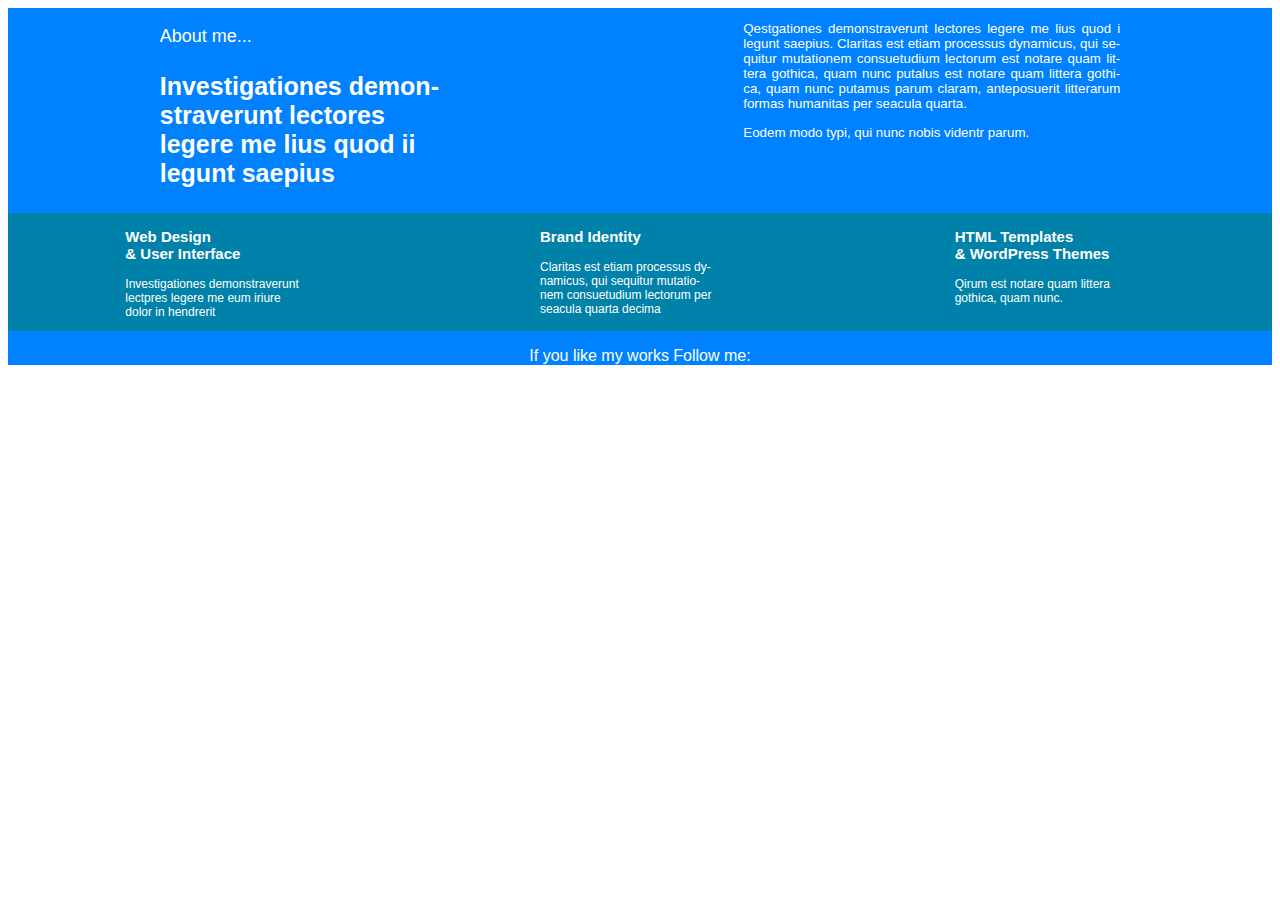
==== Integration_maquette/bloc2.html @ 17faaf44 "push bloc n°2" ====
<!DOCTYPE html>
<html>
	<head>
		<meta charset="UTF-8"/>
		<link rel="stylesheet" href="style.css"/>
		<title> Logo ACS </title>
	</head>
	<body>
		<div class="box">
			<div class="firstr">
				<div class="about_me"> 
					<p id="titrea">About me...</p>
					<p>Investigationes demon-<br/>straverunt lectores<br/>legere me lius quod ii<br/>legunt saepius</p>
				</div>
				<div class="about_me2">
					<p id="ame2p">Qestgationes demonstraverunt lectores legere me lius quod i
					legunt saepius. Claritas est etiam processus dynamicus, qui se-
					quitur mutationem consuetudium lectorum est notare quam lit-
					tera gothica, quam nunc putalus est notare quam littera gothi-
					ca, quam nunc putamus parum claram, anteposuerit litterarum
					formas humanitas per seacula quarta.
					</p>
					<p>Eodem modo typi, qui nunc nobis videntr parum.</p>
				</div>
			</div>
			<div class="skill">
				<div class="first">
					<p id="titre">Web Design<br/>& User Interface</p>
					<p>Investigationes demonstraverunt
					lectpres legere me eum iriure
					dolor in hendrerit
					</p>
				</div>
				<div class="second">
					<p id="titre">Brand Identity</p>
					<p>Claritas est etiam processus dy-
					namicus, qui sequitur mutatio-
					nem consuetudium lectorum per
					seacula quarta decima
					</p>
				</div>
				<div class="third">
					<p id="titre">HTML Templates<br/>& WordPress Themes</p>
					<p>Qirum est notare quam littera
					gothica, quam nunc.
					</p>
				</div>
			</div>
			<div class="footer">
				<p>If you like my works Follow me:</p>
			</div>
		</div>
	</body>
</html>
---- Integration_maquette/style.css ----
div
{
	font-family: sans-serif;
}

.box
{
	background: #0081ff;
	color: #ffffff;
}

.firstr
{
	display: flex;
	flex-flow: row wrap;
	justify-content: space-around;
}

.skill
{
	display: flex;
	flex-flow: row wrap;
	justify-content: space-around;
}

.about_me
{
	font-weight: bold;
	font-size: 25px;
	width: 280px;
}

#titrea
{
	font-weight: normal;
	font-size: 18px;
}

.about_me2
{
	font-size: smaller;
}

#ame2p
{
	text-align: justify;
	width: 377px;
}

img
{
	width: 60px;
	height: 60px;
}

.skill
{
	flex-direction: row;
	flex-basis: 100%;
	background: #0081aa;
}

.first
{
	width: 180px;
	font-size: 12px;
}

.second
{
	width: 180px;
	font-size: 12px;
}

.third
{
	width: 200px;
	font-size: 12px;
}

#titre
{
	font-size: 15px;
	font-weight: bold;
}

.footer
{
	text-align: center;
}
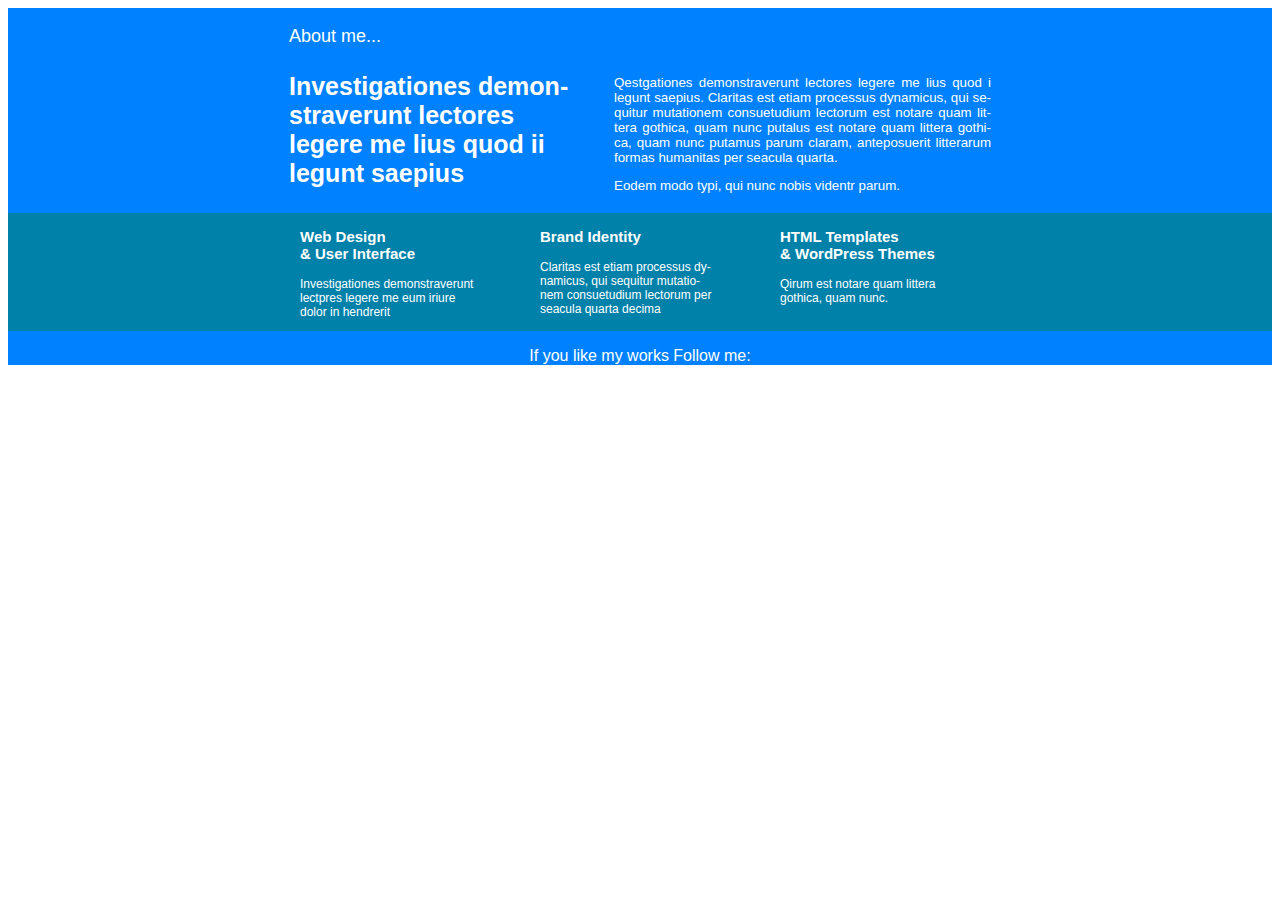
==== commit 43196da3: "update b2 n push b1" ====
--- a/Integration_maquette/bloc2.html
+++ b/Integration_maquette/bloc2.html
@@ -2,7 +2,7 @@
 <html>
 	<head>
 		<meta charset="UTF-8"/>
-		<link rel="stylesheet" href="style.css"/>
+		<link rel="stylesheet" href="styleb2.css"/>
 		<title> Logo ACS </title>
 	</head>
 	<body>
--- a/Integration_maquette/styleb2.css
+++ b/Integration_maquette/styleb2.css
@@ -0,0 +1,93 @@
+div
+{
+	font-family: sans-serif;
+}
+
+.box
+{
+	background: #0081ff;
+	color: #ffffff;
+}
+
+.firstr
+{
+	display: flex;
+	flex-flow: row wrap;
+	justify-content: center;
+	column-gap: 45px;
+}
+
+.skill
+{
+	display: flex;
+	flex-flow: row wrap;
+	justify-content: center;
+	column-gap: 60px;
+}
+
+.about_me
+{
+	font-weight: bold;
+	font-size: 25px;
+	width: 280px;
+}
+
+#titrea
+{
+	font-weight: normal;
+	font-size: 18px;
+}
+
+.about_me2
+{
+	font-size: smaller;
+}
+
+#ame2p
+{
+	margin-top: 67px;
+	text-align: justify;
+	width: 377px;
+}
+
+img
+{
+	width: 60px;
+	height: 60px;
+}
+
+.skill
+{
+	flex-direction: row;
+	flex-basis: 100%;
+	background: #0081aa;
+}
+
+.first
+{
+	width: 180px;
+	font-size: 12px;
+}
+
+.second
+{
+	width: 180px;
+	font-size: 12px;
+}
+
+.third
+{
+	width: 200px;
+	font-size: 12px;
+}
+
+#titre
+{
+	font-size: 15px;
+	font-weight: bold;
+}
+
+.footer
+{
+	text-align: center;
+}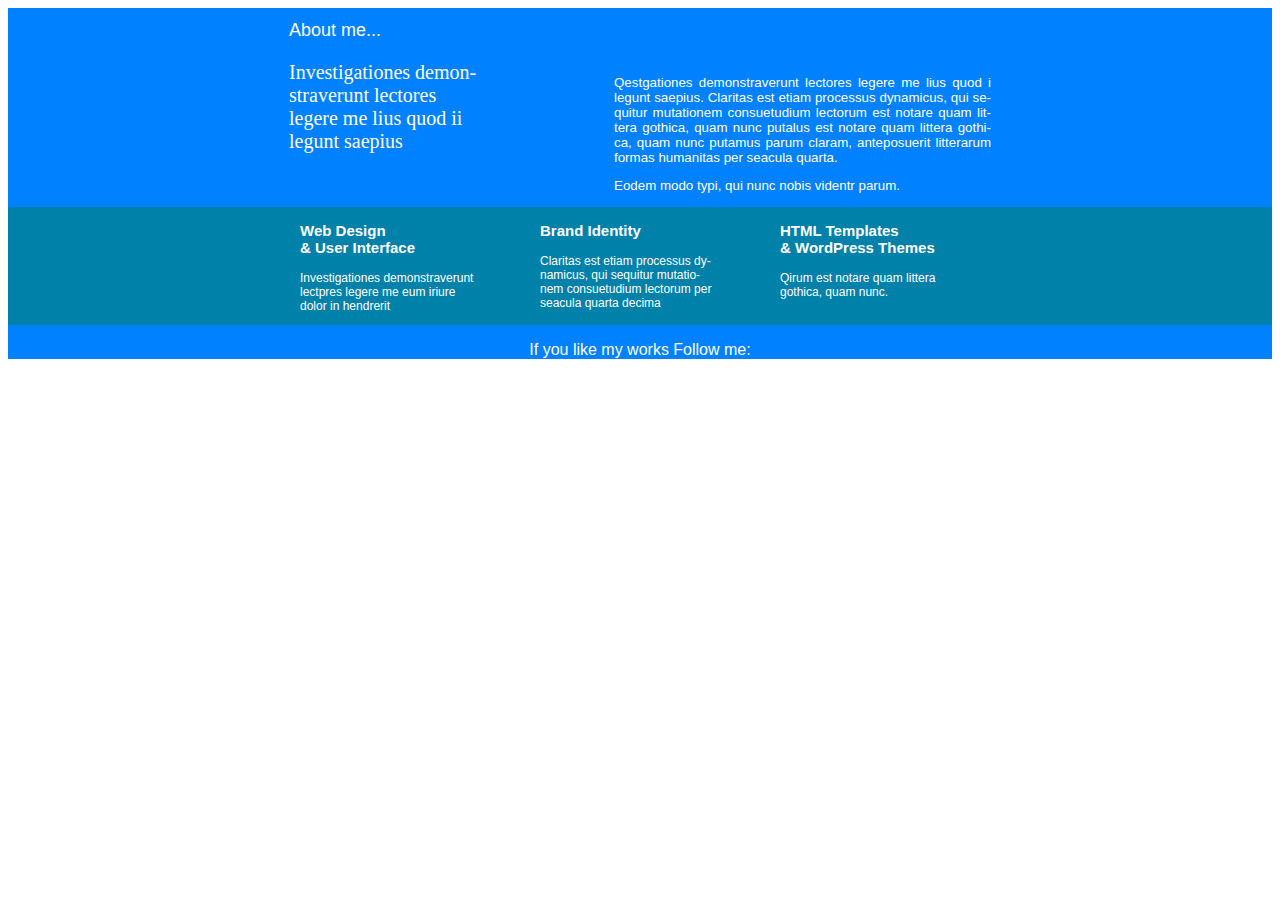
==== commit d7e8306f: "update b2" ====
--- a/Integration_maquette/bloc2.html
+++ b/Integration_maquette/bloc2.html
@@ -6,10 +6,10 @@
 		<title> Logo ACS </title>
 	</head>
 	<body>
-		<div class="box">
+		<section class="box">
 			<div class="firstr">
 				<div class="about_me"> 
-					<p id="titrea">About me...</p>
+					<h1>About me...</h1>
 					<p>Investigationes demon-<br/>straverunt lectores<br/>legere me lius quod ii<br/>legunt saepius</p>
 				</div>
 				<div class="about_me2">
@@ -49,6 +49,6 @@
 			<div class="footer">
 				<p>If you like my works Follow me:</p>
 			</div>
-		</div>
+		</section>
 	</body>
 </html>--- a/Integration_maquette/styleb2.css
+++ b/Integration_maquette/styleb2.css
@@ -25,14 +25,14 @@
 	column-gap: 60px;
 }
 
-.about_me
+div.about_me p
 {
-	font-weight: bold;
-	font-size: 25px;
+	font-family: "Arial Black";
+	font-size: 20px;
 	width: 280px;
 }
 
-#titrea
+div.about_me h1
 {
 	font-weight: normal;
 	font-size: 18px;
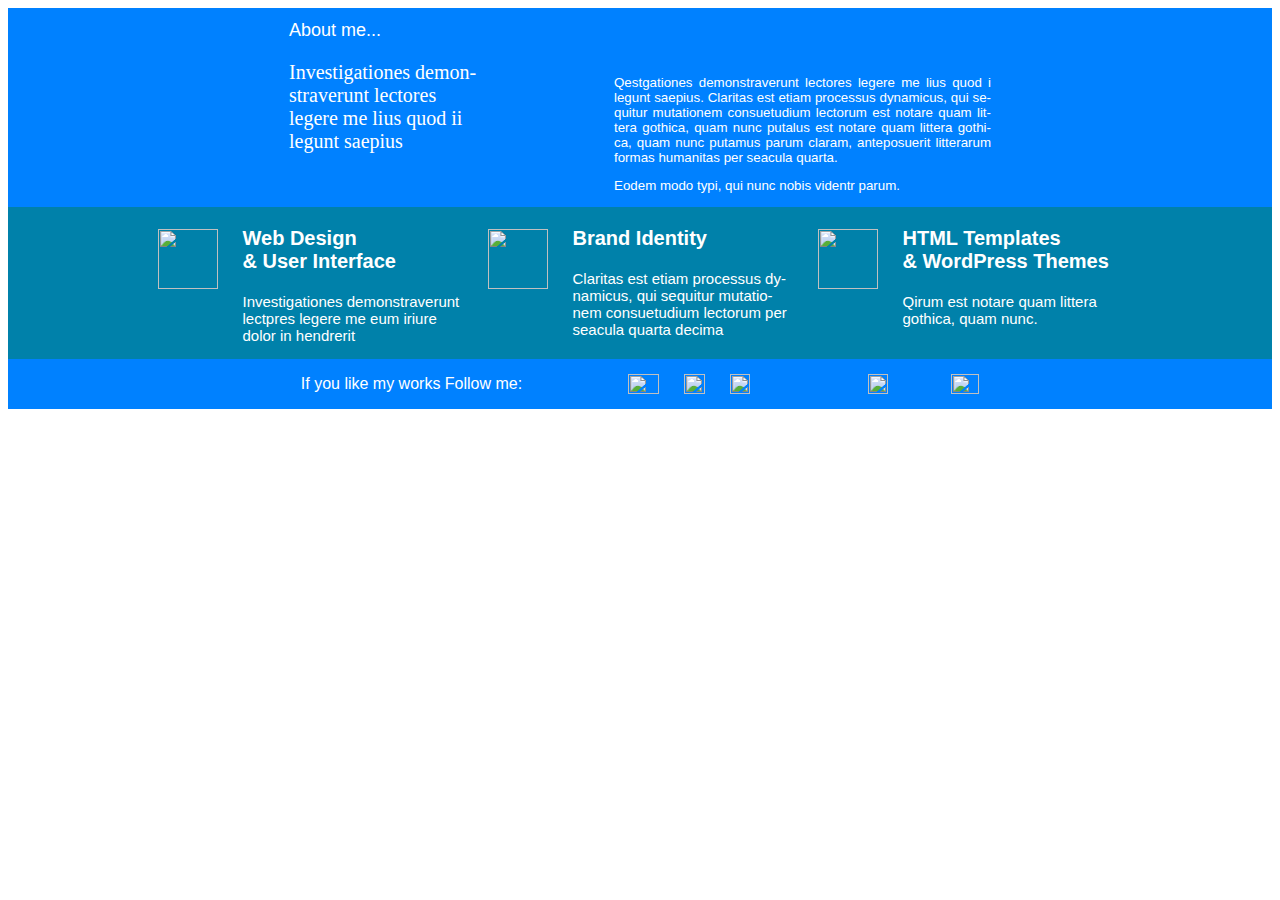
==== commit 03b76d13: "update bloc 2 + style" ====
--- a/Integration_maquette/bloc2.html
+++ b/Integration_maquette/bloc2.html
@@ -3,7 +3,7 @@
 	<head>
 		<meta charset="UTF-8"/>
 		<link rel="stylesheet" href="styleb2.css"/>
-		<title> Logo ACS </title>
+		<title> Integration Maquette </title>
 	</head>
 	<body>
 		<section class="box">
@@ -24,12 +24,18 @@
 				</div>
 			</div>
 			<div class="skill">
+				<div>
+					<img src="token/tsquare.jpg" width=60px height=60px />
+				</div>
 				<div class="first">
 					<p id="titre">Web Design<br/>& User Interface</p>
 					<p>Investigationes demonstraverunt
 					lectpres legere me eum iriure
 					dolor in hendrerit
 					</p>
+				</div>
+				<div>
+					<img src="token/tship.jpg" width=60px height=60px />
 				</div>
 				<div class="second">
 					<p id="titre">Brand Identity</p>
@@ -39,6 +45,9 @@
 					seacula quarta decima
 					</p>
 				</div>
+				<div>
+					<img src="token/ttool.jpg" width=60px height=60px />
+				</div>
 				<div class="third">
 					<p id="titre">HTML Templates<br/>& WordPress Themes</p>
 					<p>Qirum est notare quam littera
@@ -46,8 +55,18 @@
 					</p>
 				</div>
 			</div>
-			<div class="footer">
+			<div class="network">
 				<p>If you like my works Follow me:</p>
+				<img src="network/nfb.jpg" width=11px height=20px/>
+				<img src="network/ntwi.jpg" width=20px height=16px/>
+				<img src="network/ngplus.jpg" width=31px height=20px/>
+				<img src="network/nlink.jpg" width=21px height=20px/>
+				<img src="network/ndri.jpg" width=20px height=20px/>
+				<img src="network/nbeh.jpg" width=27px height=16px/>
+				<img src="network/npint.jpg" width=16px height=20px/>
+				<img src="network/ninsta.jpg" width=20px height=20px/>
+				<img src="network/ntblr.jpg" width=13px height=20px/>
+				<img src="network/nytb.jpg" width=28px height=20px/>
 			</div>
 		</section>
 	</body>
--- a/Integration_maquette/styleb2.css
+++ b/Integration_maquette/styleb2.css
@@ -50,44 +50,47 @@
 	width: 377px;
 }
 
-img
-{
-	width: 60px;
-	height: 60px;
-}
-
 .skill
 {
 	flex-direction: row;
-	flex-basis: 100%;
+	gap: 25px;
 	background: #0081aa;
+}
+
+.skill img
+{
+	margin-top: 22px;
 }
 
 .first
 {
-	width: 180px;
-	font-size: 12px;
+	width: 220px;
+	font-size: 15px;
 }
 
 .second
 {
-	width: 180px;
-	font-size: 12px;
+	width: 220px;
+	font-size: 15px;
 }
 
 .third
 {
-	width: 200px;
-	font-size: 12px;
+	width: 220px;
+	font-size: 15px;
 }
 
 #titre
 {
-	font-size: 15px;
+	font-size: 20px;
 	font-weight: bold;
 }
 
-.footer
+.network
 {
-	text-align: center;
+	display: flex;
+	flex-direction: row;
+	justify-content: center;
+	align-items: center;
+	gap: 25px;
 }